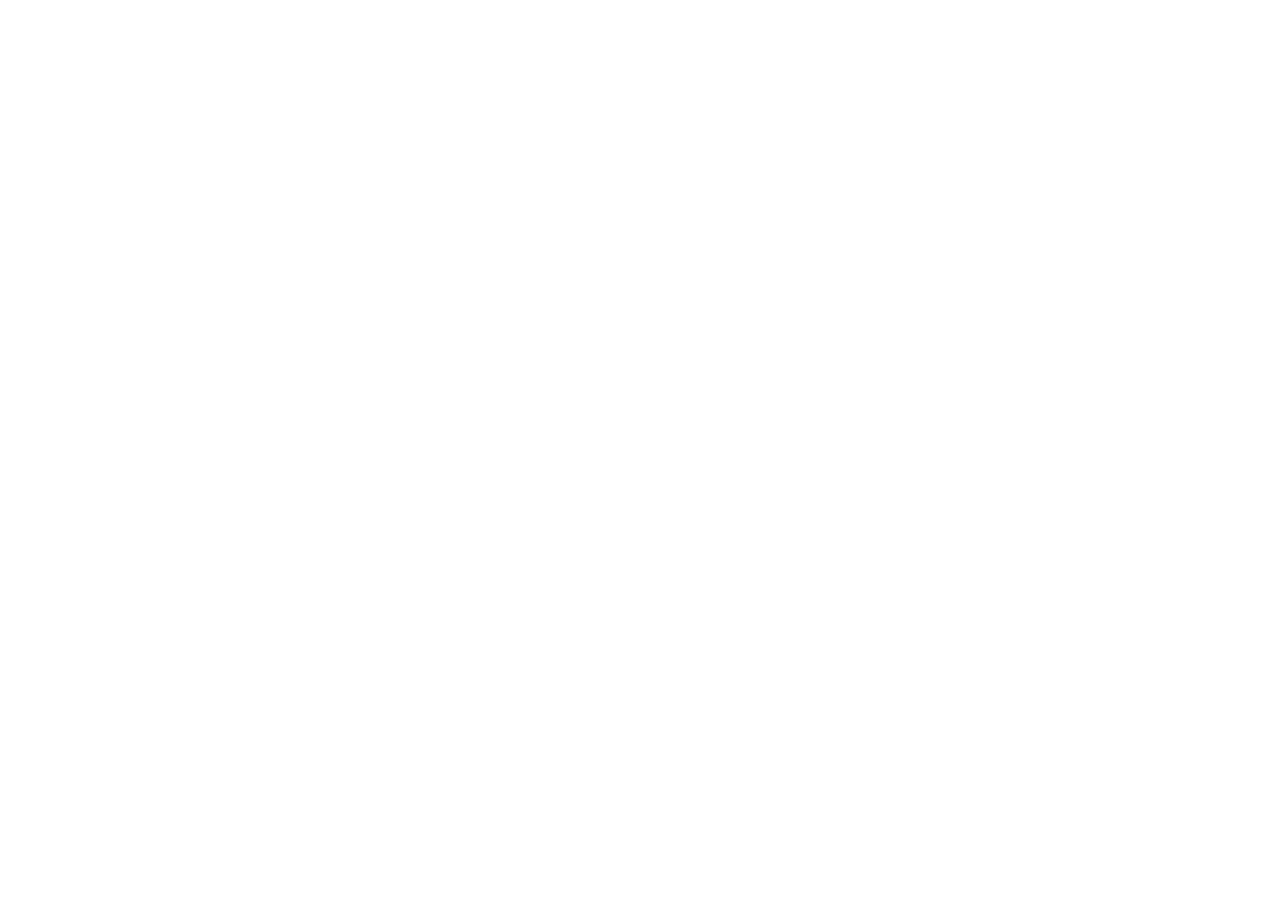
==== index.html @ 6edc1a1c "Intital commitment, project online" ====
<!DOCTYPE html>
<html lang="en">
<head>
    <meta charset="UTF-8">
    <meta http-equiv="X-UA-Compatible" content="IE=edge">
    <meta name="viewport" content="width=device-width, initial-scale=1.0">
    <title>Document</title>
    <link rel="stylesheet" href="./css/main.css">
</head>
<body>
    
    
    





    <script src="./js/main.js"></script>
</body>
</html>
---- css/main.css ----
h1 {
    color: blue;
}
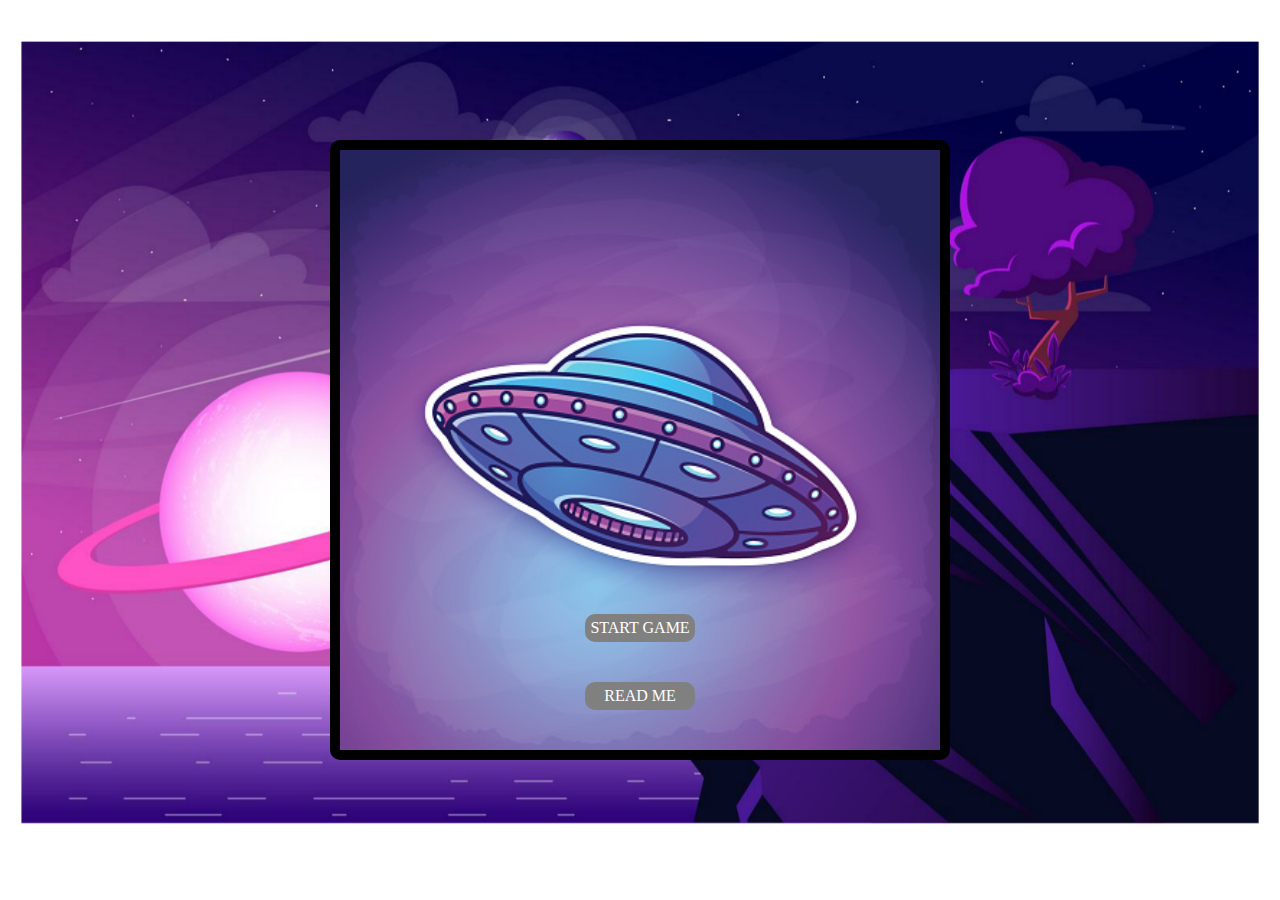
==== commit 29499951: "cahnging basic layout of pages" ====
--- a/index.html
+++ b/index.html
@@ -7,15 +7,13 @@
     <title>Document</title>
     <link rel="stylesheet" href="./css/main.css">
 </head>
-<body>
-    
-    
-    
+<body id="start-body">   
+    <div id="game-start">        
+        <a class="link" href="./gamestart.html">START GAME</a>         
+        <a class="link" href="./index.html">READ ME </a> 
+    </div>
 
 
-
-
-
-    <script src="./js/main.js"></script>
+    
 </body>
-</html>
+</html>--- a/css/main.css
+++ b/css/main.css
@@ -1,3 +1,117 @@
-h1 {
-    color: blue;
-}+html {
+  height: 100%;
+}
+
+body {  
+  display: flex;      
+  flex-direction: column;
+  justify-content: center;
+  background-image: url("../images/space");
+  height: 100%;  
+  margin: 0;
+  padding: 0;
+}
+
+.board {
+  position: absolute;    
+  background-color: whitesmoke;      
+  border: solid 10px slategrey;
+  border-radius: 10px;
+  margin: 100px 100px;
+  
+  
+}
+
+#score {
+  background-color: wheat;
+  width: 5vw;
+  height: 5vh;
+  position: absolute;  
+  bottom: 0vh;
+  left: 0vw;
+}
+
+.ufo {
+  background-image: url("../images/skeleton-animation_00.png");  
+  background-repeat: no-repeat;  
+  background-position: center; 
+  background-size: cover; 
+  position: absolute;  
+}
+
+
+.fuel {
+  background-image: url("../images/fuel");  
+  background-repeat: no-repeat;  
+  background-position: center; 
+  background-size: cover; 
+  position: absolute;    
+}
+
+.asteroids {
+  background-image: url("../images/Asteroid-Transparent-PNG.png");  
+  background-repeat: no-repeat;  
+  background-position: center; 
+  background-size: cover; 
+  position: absolute;  
+}
+
+#game-over {
+  display: flex;    
+  flex-direction: column;
+  justify-content: end;
+  width: 600px;
+  height: 600px;
+  background-image: url("../images/game-over.jpg");
+  text-align: center;
+  margin: 0 auto;  
+  border-radius: 10px;
+  border: solid 10px black;  
+  
+}
+
+.link {
+  background-color: grey;  
+  color: white;
+  border: solid 5px grey;
+  border-radius: 10px;
+  box-shadow: 3px;
+  width: 100px;
+  align-self: center;
+  margin-bottom: 40px;
+  text-decoration: none;
+}
+
+
+
+
+#game-start {
+  display: flex;    
+  flex-direction: column;
+  justify-content: end;
+  align-self: flex-end;
+  width: 600px;
+  height: 600px;
+  background-image: url("../images/vector-aliens-in-ufo-in-outer-space.jpg");
+  background-position: center; 
+  background-size: cover;  
+  text-align: center;
+  margin: 0 auto;  
+  border-radius: 10px;
+  border: solid 10px black;  
+  
+}
+
+#start-body {
+  display: flex;      
+  flex-direction: column;
+  justify-content: center;
+  background-image: url("../images/start-image");
+  background-position: center; 
+  background-size: cover;  
+  height: 100%;  
+  margin: 0;
+  padding: 0;
+
+}
+
